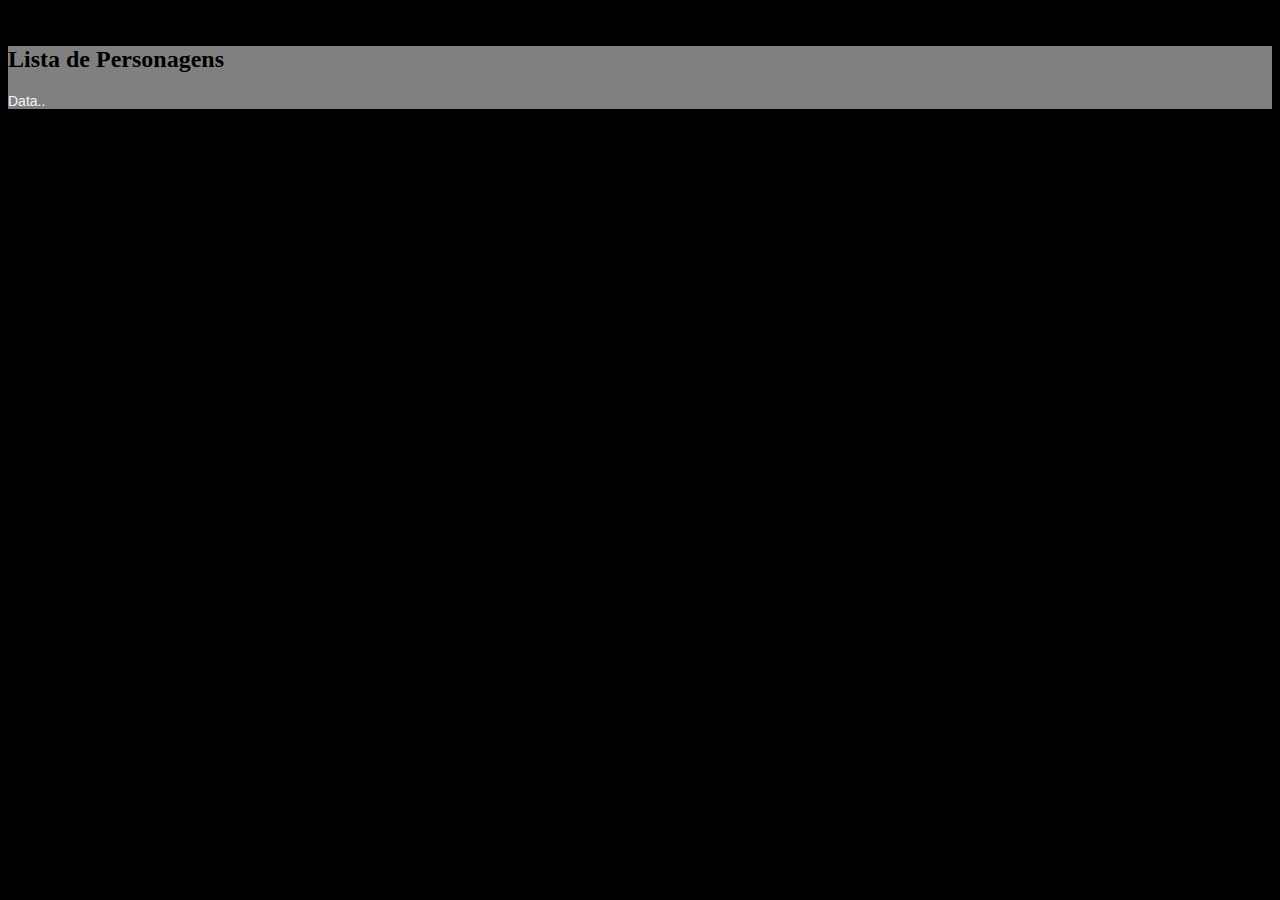
==== personagens.html @ 35cbea20 "Adicionando página personagens" ====
<!DOCTYPE html>
<html lang="pt">
<head>
    <meta charset="UTF-8">
    <meta name="viewport" content="width=device-width, initial-scale=1.0">
    <title>Document</title>
    <link rel="stylesheet" href="estilo.css">

    .collumn{
        float: left;
        width: 50%;
    }
    .row:float{
        content: "";
        display: table;
        clear: both;
    }

</head>
<body>
    <div class="row">
        <div class="column" style="background-color:gray;">
            <h2>Lista de Personagens</h2>
            <p>Data..</p>
        </div>
    </div>
    <br>
    <br>

</body>
</html>
---- estilo.css ----
body{
    background-color: black;
}

h3{
    font-family: Arial, Helvetica, sans-serif;
    font-size: 20px;
    font-style: italic;
    color:aliceblue;
}
p{
    font-size: 14px;
    color:aliceblue;
    font-family: Arial, Helvetica, sans-serif;
}
h1{
    font-family: Arial, Helvetica, sans-serif;
    font-size: 35px;
    font-style: italic;
    color:aliceblue;
}
h4{
    font-family: Arial, Helvetica, sans-serif;
    font-style: italic;
    color:aliceblue;
}
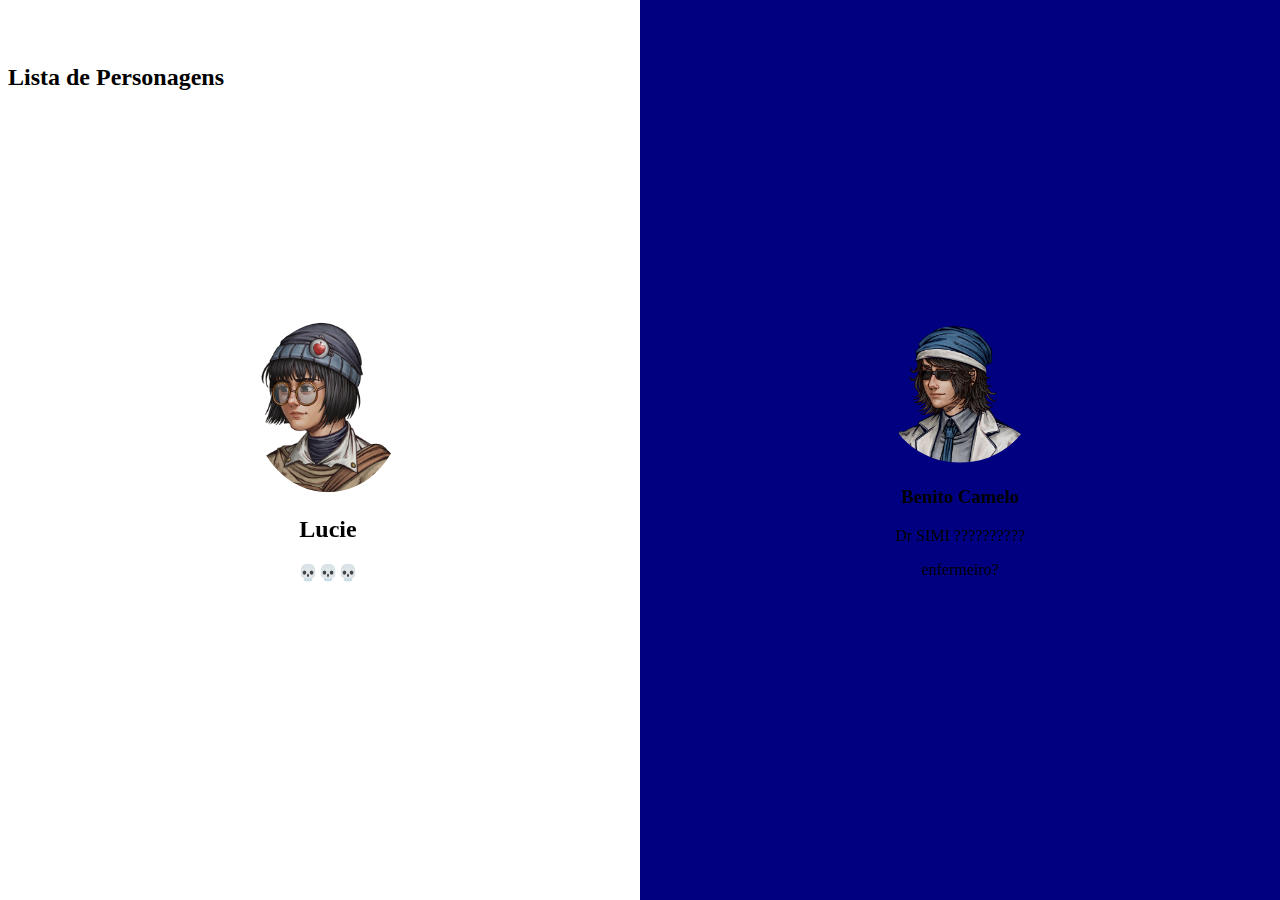
==== commit a5007494: "Estilo-per.css" ====
--- a/personagens.html
+++ b/personagens.html
@@ -1,29 +1,35 @@
 <!DOCTYPE html>
 <html lang="pt">
 <head>
+
     <meta charset="UTF-8">
     <meta name="viewport" content="width=device-width, initial-scale=1.0">
-    <title>Document</title>
-    <link rel="stylesheet" href="estilo.css">
-
-    .collumn{
-        float: left;
-        width: 50%;
-    }
-    .row:float{
-        content: "";
-        display: table;
-        clear: both;
-    }
+    <title>Personagens</title>
+    <link rel="stylesheet" href="estilo-per.css">
 
 </head>
 <body>
-    <div class="row">
-        <div class="column" style="background-color:gray;">
-            <h2>Lista de Personagens</h2>
-            <p>Data..</p>
+    <br>
+    <br>
+    <h2>Lista de Personagens</h2>
+    <br>
+      
+      <div class="split center">
+        <div class="centered">
+          <img src="assets/lucie.png" alt="Lucie">
+          <h2>Lucie</h2>
+          <p>💀💀💀</p>
         </div>
-    </div>
+      </div>
+      
+      <div class="split right">
+        <div class="centered">
+          <img src="assets/benito.png" alt="Benito">
+          <h3>Benito Camelo</h2>
+          <p>Dr SIMI ??????????</p>
+          <p>enfermeiro?</p>
+        </div>
+      </div>
     <br>
     <br>
 
--- a/estilo-per.css
+++ b/estilo-per.css
@@ -0,0 +1,37 @@
+.split {
+    height: 100%;
+    width: 50%;
+    position: fixed;
+    z-index: 1;
+    top: 0;
+    overflow-x: hidden;
+    padding-top: 20px;
+  }
+  
+  /* Control the left side */
+  .left {
+    left: 0;
+    background-color:cadetblue;
+  }
+  
+  /* Control the right side */
+  .right {
+    right: 0;
+    background-color:navy;
+  }
+
+  
+  /* If you want the content centered horizontally and vertically */
+  .centered {
+    position: absolute;
+    top: 50%;
+    left: 50%;
+    transform: translate(-50%, -50%);
+    text-align: center;
+  }
+  
+  /* Style the image inside the centered container, if needed */
+  .centered img {
+    width: 150px;
+    border-radius: 50%;
+  }